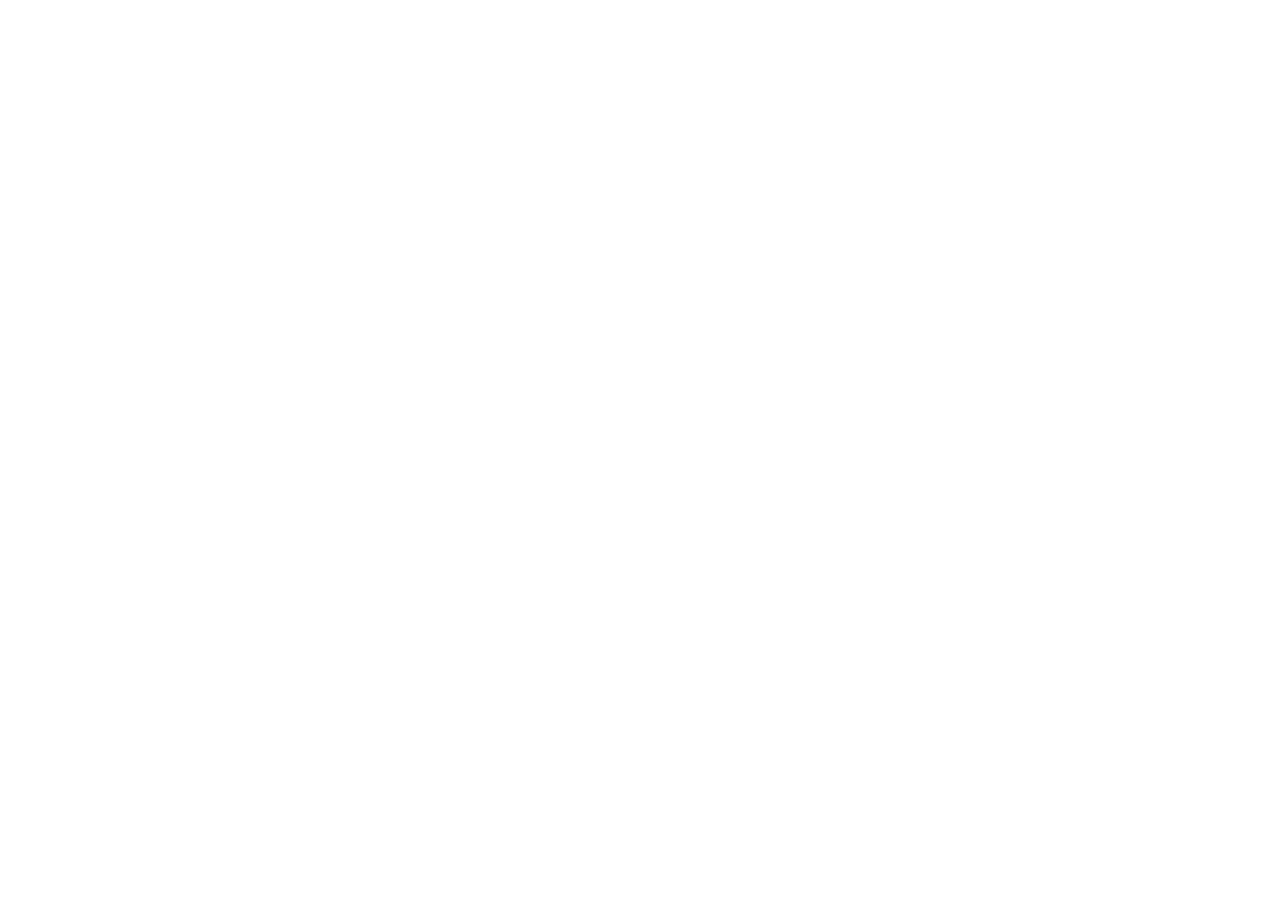
==== common/page2.html @ 7741b877 "test" ====
﻿<!DOCTYPE html>
<html>
  <head>
    <title>page2</title>
    <meta http-equiv="X-UA-Compatible" content="IE=edge"/>
    <meta http-equiv="content-type" content="text/html; charset=utf-8"/>
    <meta name="apple-mobile-web-app-capable" content="yes"/>
    <link href="resources/css/jquery-ui-themes.css" type="text/css" rel="stylesheet"/>
    <link href="resources/css/axure_rp_page.css" type="text/css" rel="stylesheet"/>
    <link href="data/styles.css" type="text/css" rel="stylesheet"/>
    <link href="files/page2/styles.css" type="text/css" rel="stylesheet"/>
    <script src="resources/scripts/jquery-1.7.1.min.js"></script>
    <script src="resources/scripts/jquery-ui-1.8.10.custom.min.js"></script>
    <script src="resources/scripts/axure/axQuery.js"></script>
    <script src="resources/scripts/axure/globals.js"></script>
    <script src="resources/scripts/axutils.js"></script>
    <script src="resources/scripts/axure/annotation.js"></script>
    <script src="resources/scripts/axure/axQuery.std.js"></script>
    <script src="resources/scripts/axure/doc.js"></script>
    <script src="data/document.js"></script>
    <script src="resources/scripts/messagecenter.js"></script>
    <script src="resources/scripts/axure/events.js"></script>
    <script src="resources/scripts/axure/recording.js"></script>
    <script src="resources/scripts/axure/action.js"></script>
    <script src="resources/scripts/axure/expr.js"></script>
    <script src="resources/scripts/axure/geometry.js"></script>
    <script src="resources/scripts/axure/flyout.js"></script>
    <script src="resources/scripts/axure/ie.js"></script>
    <script src="resources/scripts/axure/model.js"></script>
    <script src="resources/scripts/axure/repeater.js"></script>
    <script src="resources/scripts/axure/sto.js"></script>
    <script src="resources/scripts/axure/utils.temp.js"></script>
    <script src="resources/scripts/axure/variables.js"></script>
    <script src="resources/scripts/axure/drag.js"></script>
    <script src="resources/scripts/axure/move.js"></script>
    <script src="resources/scripts/axure/visibility.js"></script>
    <script src="resources/scripts/axure/style.js"></script>
    <script src="resources/scripts/axure/adaptive.js"></script>
    <script src="resources/scripts/axure/tree.js"></script>
    <script src="resources/scripts/axure/init.temp.js"></script>
    <script src="files/page2/data.js"></script>
    <script src="resources/scripts/axure/legacy.js"></script>
    <script src="resources/scripts/axure/viewer.js"></script>
    <script src="resources/scripts/axure/math.js"></script>
    <script type="text/javascript">
      $axure.utils.getTransparentGifPath = function() { return 'resources/images/transparent.gif'; };
      $axure.utils.getOtherPath = function() { return 'resources/Other.html'; };
      $axure.utils.getReloadPath = function() { return 'resources/reload.html'; };
    </script>
  </head>
  <body>
    <div id="base" class="">
    </div>
  </body>
</html>
---- common/resources/css/axure_rp_page.css ----
﻿/* so the window resize fires within a frame in IE7 */
html, body {
    height: 100%;
}

a {
    color: inherit;
}

p {
    margin: 0px;
    text-rendering: optimizeLegibility;
    font-feature-settings: "kern" 1;
    -webkit-font-feature-settings: "kern";
    -moz-font-feature-settings: "kern";
    -moz-font-feature-settings: "kern=1";
    font-kerning: normal;
}

iframe {
    background: #FFFFFF;
}

/* to match IE with C, FF */
input {
    padding: 1px 0px 1px 0px;
    box-sizing: border-box;
    -moz-box-sizing: border-box;
}

textarea {
    margin: 0px;
    box-sizing: border-box;
    -moz-box-sizing: border-box;
}

div.intcases {
    font-family: arial; 
    font-size: 12px;
    text-align:left; 
    border:1px solid #AAA; 
    background:#FFF none repeat scroll 0% 0%; 
    z-index:9999; 
    visibility:hidden; 
    position:absolute;
    padding: 0px;
    border-radius: 3px;
    white-space: nowrap;
}

div.intcaselink {
    cursor: pointer;
    padding: 3px 8px 3px 8px;
    margin: 5px;
    background:#EEE none repeat scroll 0% 0%; 
    border:1px solid #AAA;
    border-radius: 3px;
}

div.refpageimage {
    position: absolute;
    left: 0px;
    top: 0px;
    font-size: 0px;
    width: 16px;
    height: 16px;
    cursor: pointer;
    background-image: url(images/newwindow.gif);
    background-repeat: no-repeat;
}

div.annnoteimage {
    position: absolute;
    left: 0px;
    top: 0px;
    font-size: 0px;
    /*width: 16px;
    height: 12px;*/
    cursor: help;
    /*background-image: url(images/note.gif);*/
    /*background-repeat: no-repeat;*/
    width: 13px;
    height: 12px;
    padding-top: 1px;
    text-align: center;
    background-color: #138CDD;
    -moz-box-shadow: 1px 1px 3px #aaa;
    -webkit-box-shadow: 1px 1px 3px #aaa;
    box-shadow: 1px 1px 3px #aaa;
}

div.annnoteline {
    display: inline-block;
    width: 9px;
    height: 1px;
    border-bottom: 1px solid white;
    margin-top: 1px;
}

div.annnotelabel {
    position: absolute;
    left: 0px;
    top: 0px;
    font-family: Helvetica,Arial;
    font-size: 10px;
    /*border: 1px solid rgb(166,221,242);*/
    cursor: help;
    /*background:rgb(0,157,217) none repeat scroll 0% 0%;*/ 
    padding: 1px 3px 1px 3px;
    white-space: nowrap;
    color: white;
    
    background-color: #138CDD;
    -moz-box-shadow: 1px 1px 3px #aaa;
    -webkit-box-shadow: 1px 1px 3px #aaa;
    box-shadow: 1px 1px 3px #aaa;
}

.annotation {
    font-size: 12px;
    padding-left: 2px;
    margin-bottom: 5px;
}

.annotationName {
    /*font-size: 13px;
    font-weight: bold;
    margin-bottom: 3px;
    white-space: nowrap;*/

    font-family: 'Trebuchet MS';
    font-size: 14px;
    font-weight: bold;
    margin-bottom: 5px;
    white-space: nowrap;
}

.annotationValue {
    font-family: Arial, Helvetica, Sans-Serif;
    font-size: 12px;
    color: #4a4a4a;
    line-height: 21px;
    margin-bottom: 20px;
}

.noteLink {
    text-decoration: inherit;
    color: inherit;
}

.noteLink:hover {
    background-color: white;
}

/* this is a fix for the issue where dialogs jump around and takes the text-align from the body */
.dialogFix {
    position:absolute;
    text-align:left;
    border: 1px solid #8f949a;
}


@keyframes pulsate {
  from {
    box-shadow: 0 0 10px #15d6ba;
  }
  to {
    box-shadow: 0 0 20px #15d6ba;
  }
}

@-webkit-keyframes pulsate {
  from {
    -webkit-box-shadow: 0 0 10px #15d6ba;
    box-shadow: 0 0 10px #15d6ba;
  }
  to {
    -webkit-box-shadow: 0 0 20px #15d6ba;
    box-shadow: 0 0 20px #15d6ba;
  }
}
 
@-moz-keyframes pulsate {
  from {
    -moz-box-shadow: 0 0 10px #15d6ba;
    box-shadow: 0 0 10px #15d6ba;
  }
  to {
    -moz-box-shadow: 0 0 20px #15d6ba;
    box-shadow: 0 0 20px #15d6ba;
  }
}

.legacyPulsateBorder {
    /*border: 5px solid #15d6ba;
    margin: -5px;*/
    -moz-box-shadow: 0 0 10px 3px #15d6ba;
    box-shadow: 0 0 10px 3px #15d6ba;
}

.pulsateBorder {
  animation-name: pulsate;
  animation-timing-function: ease-in-out;
  animation-duration: 0.9s;
  animation-iteration-count: infinite;
  animation-direction: alternate;
  
  -webkit-animation-name: pulsate;
  -webkit-animation-timing-function: ease-in-out;
  -webkit-animation-duration: 0.9s;
  -webkit-animation-iteration-count: infinite;
  -webkit-animation-direction: alternate;

  -moz-animation-name: pulsate;
  -moz-animation-timing-function: ease-in-out;
  -moz-animation-duration: 0.9s;
  -moz-animation-iteration-count: infinite;
  -moz-animation-direction: alternate;
}

.ax_default_hidden, .ax_default_unplaced{
    display: none;
    visibility: hidden;
}

.widgetNoteSelected {
    -moz-box-shadow: 0 0 10px 3px #138CDD;
    box-shadow: 0 0 10px 3px #138CDD;
    /*-moz-box-shadow: 0 0 20px #3915d6;
    box-shadow: 0 0 20px #3915d6;*/
    /*border: 3px solid #3915d6;*/
    /*margin: -3px;*/
}


.singleImg {
    display: none;
    visibility: hidden;
}
---- common/data/styles.css ----
﻿.ax_default {
  font-family:'ArialMT', 'Arial';
  font-weight:400;
  font-style:normal;
  font-size:13px;
  color:#333333;
  text-align:center;
  line-height:normal;
}
.box_1 {
}
.box_2 {
}
.ellipse {
}
._图片 {
}
._一级标题 {
  font-family:'ArialMT', 'Arial';
  font-weight:bold;
  font-style:normal;
  font-size:32px;
  text-align:left;
}
._二级标题 {
  font-family:'ArialMT', 'Arial';
  font-weight:bold;
  font-style:normal;
  font-size:24px;
  text-align:left;
}
._三级标题 {
  font-family:'ArialMT', 'Arial';
  font-weight:bold;
  font-style:normal;
  font-size:18px;
  text-align:left;
}
._四级标题 {
  font-family:'ArialMT', 'Arial';
  font-weight:bold;
  font-style:normal;
  font-size:14px;
  text-align:left;
}
._五级标题 {
  font-family:'ArialMT', 'Arial';
  font-weight:bold;
  font-style:normal;
  text-align:left;
}
._六级标题 {
  font-family:'ArialMT', 'Arial';
  font-weight:bold;
  font-style:normal;
  font-size:10px;
  text-align:left;
}
.label {
  font-size:14px;
  text-align:left;
}
._文本段落 {
  text-align:left;
}
---- common/files/page2/styles.css ----
﻿body {
  margin:0px;
  background-image:none;
  position:static;
  left:auto;
  width:10px;
  margin-left:0;
  margin-right:0;
  text-align:left;
}
#base {
  position:absolute;
  z-index:0;
}
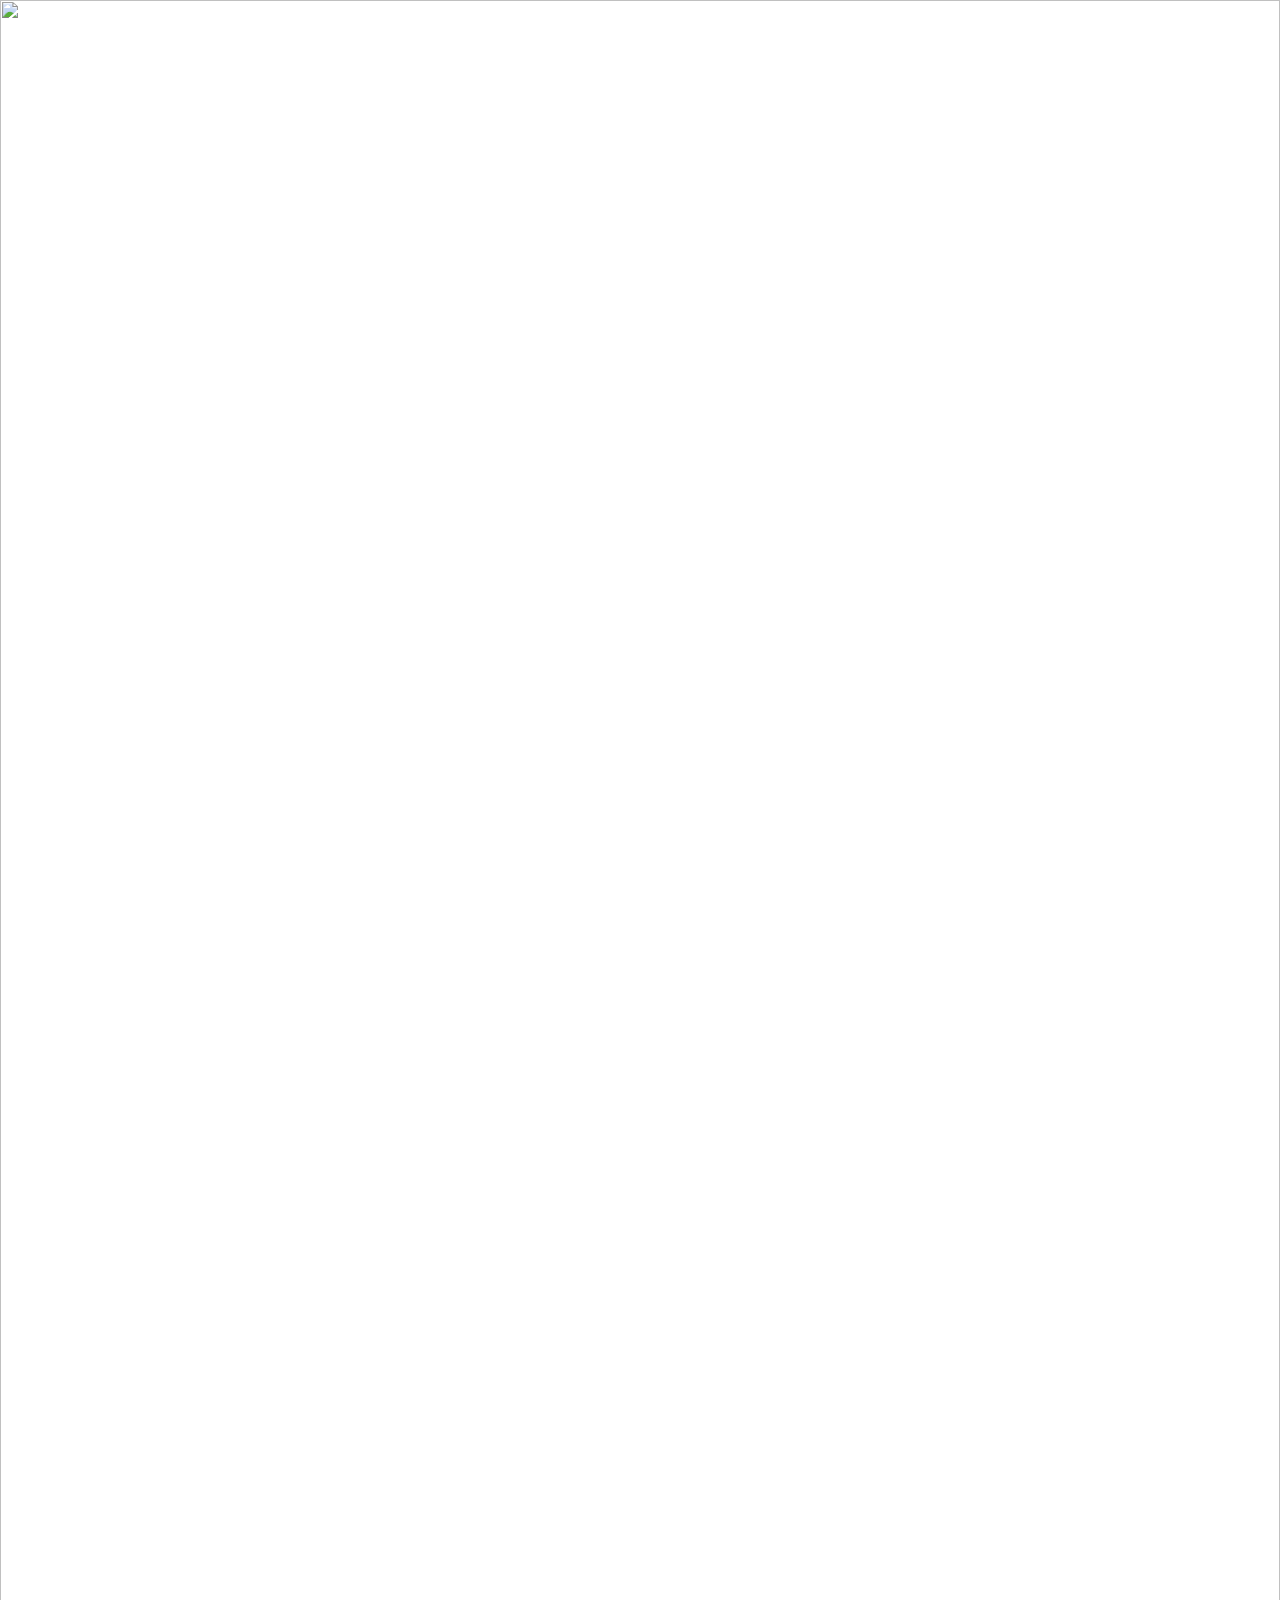
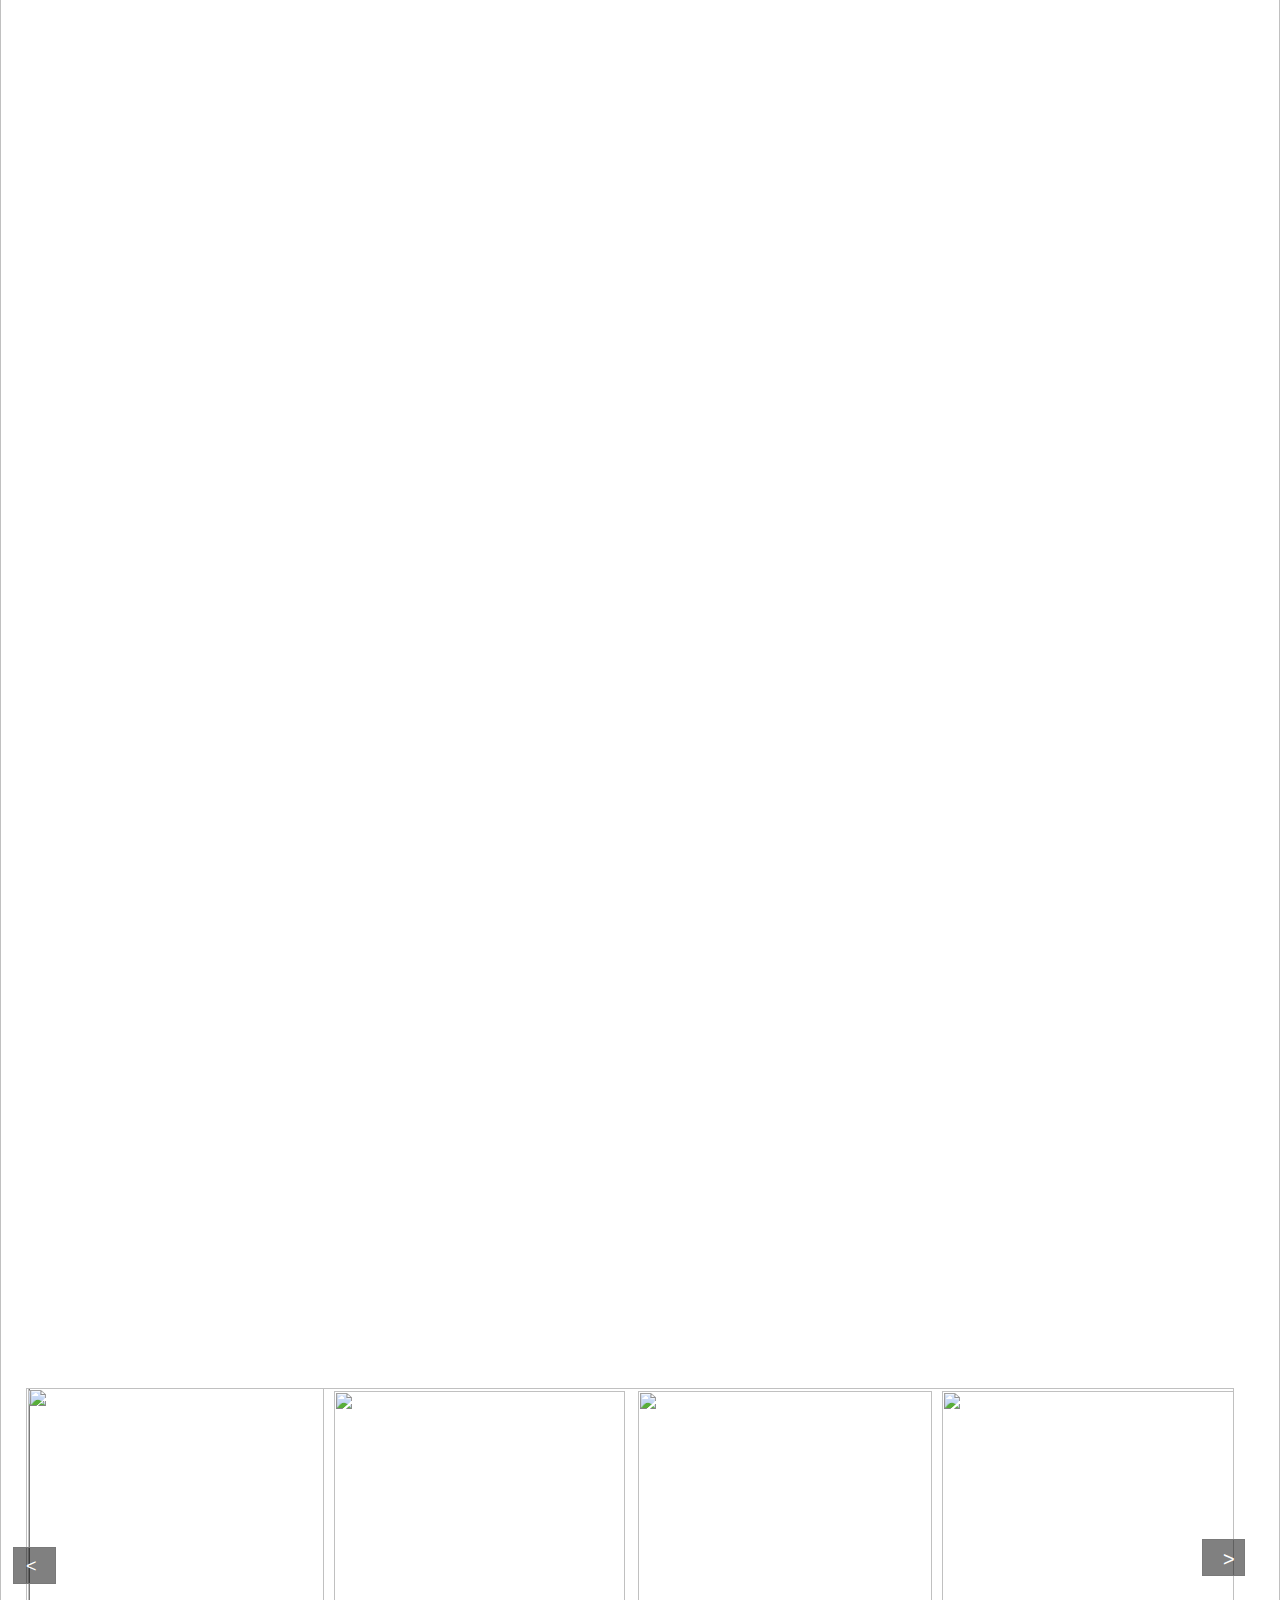
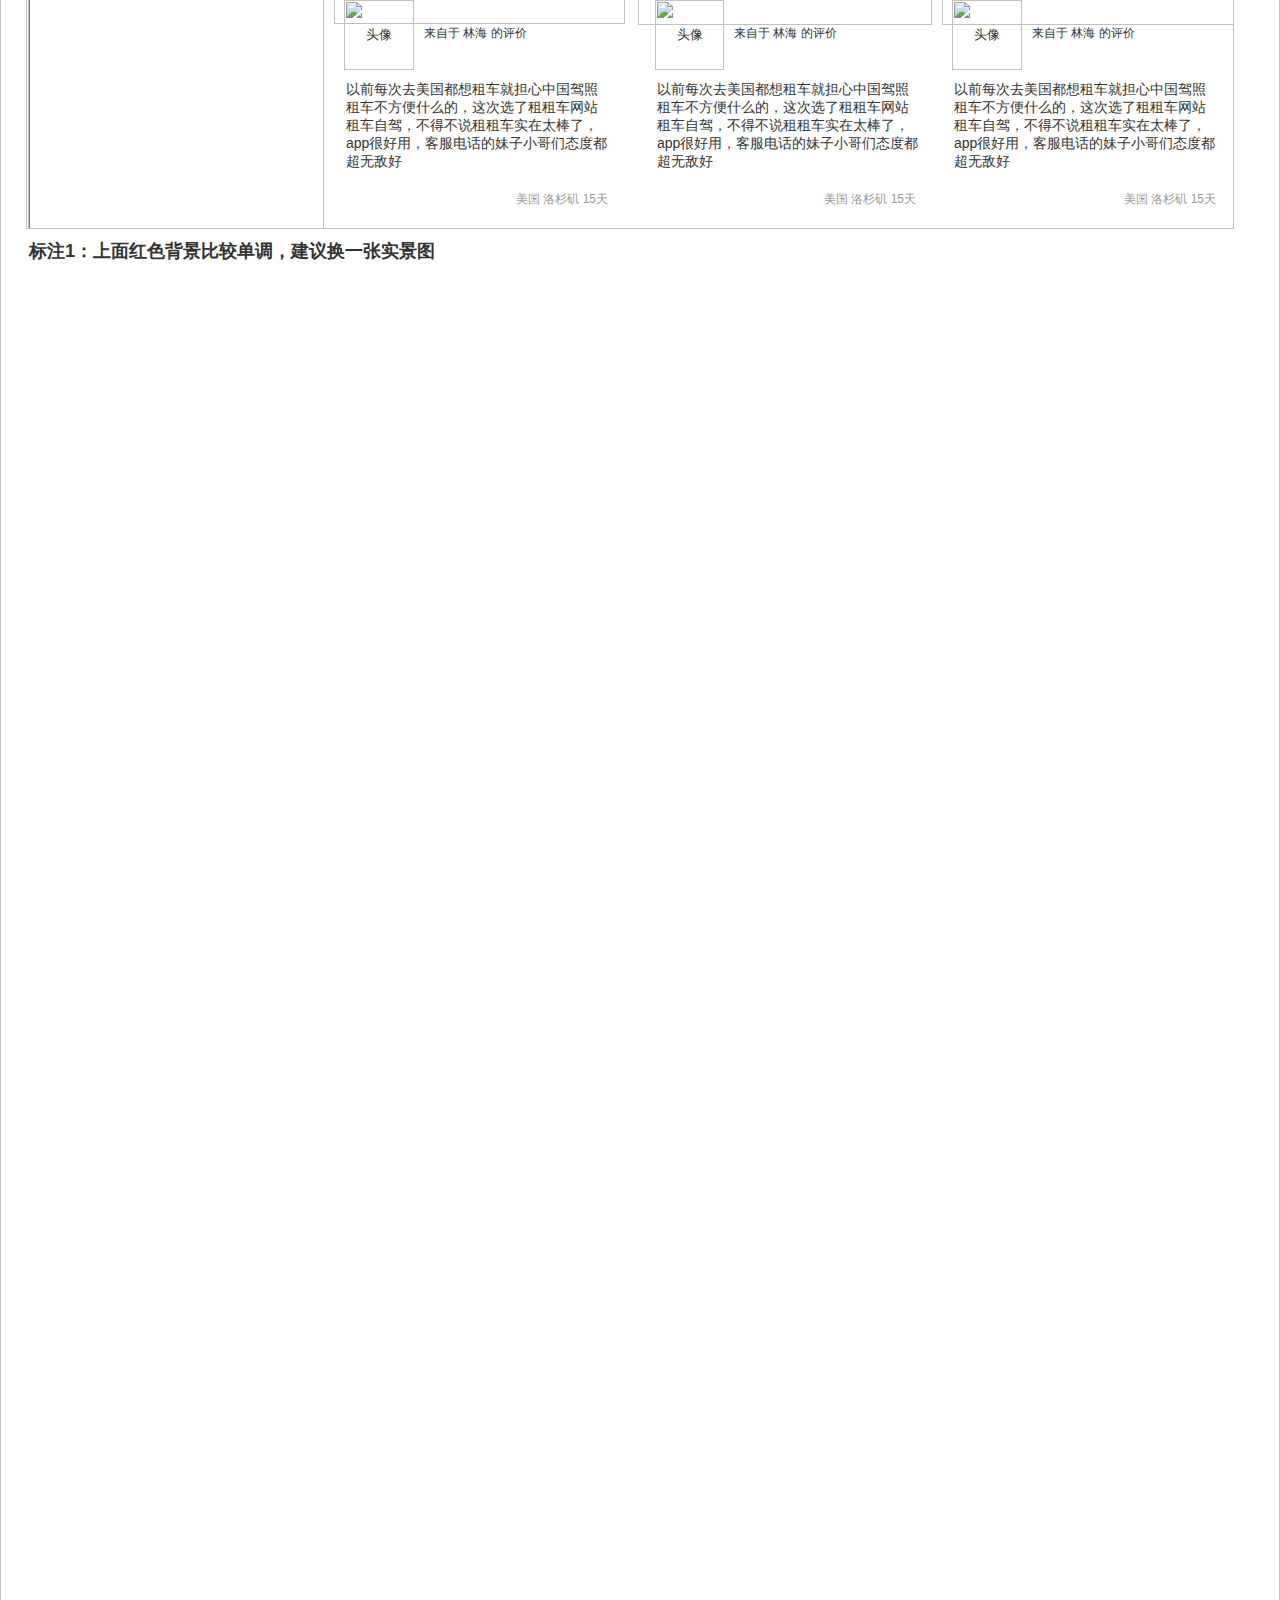
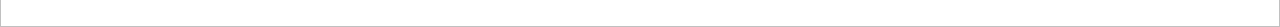
==== commit 16152b4b: "test" ====
--- a/common/page2.html
+++ b/common/page2.html
@@ -50,6 +50,305 @@
   </head>
   <body>
     <div id="base" class="">
+
+      <!-- Unnamed (图片) -->
+      <div id="u8" class="ax_default _图片">
+        <img id="u8_img" class="img " src="images/page2/u8.jpg"/>
+        <!-- Unnamed () -->
+        <div id="u9" class="text" style="display: none; visibility: hidden">
+          <p><span></span></p>
+        </div>
+      </div>
+
+      <!-- Unnamed (矩形) -->
+      <div id="u10" class="ax_default box_1">
+        <div id="u10_div" class=""></div>
+        <!-- Unnamed () -->
+        <div id="u11" class="text" style="display: none; visibility: hidden">
+          <p><span></span></p>
+        </div>
+      </div>
+
+      <!-- Unnamed (图片) -->
+      <div id="u12" class="ax_default _图片">
+        <img id="u12_img" class="img " src="images/page2/u12.jpg"/>
+        <!-- Unnamed () -->
+        <div id="u13" class="text" style="display: none; visibility: hidden">
+          <p><span></span></p>
+        </div>
+      </div>
+
+      <!-- Unnamed (图片) -->
+      <div id="u14" class="ax_default _图片">
+        <img id="u14_img" class="img " src="images/page2/u14.png"/>
+        <!-- Unnamed () -->
+        <div id="u15" class="text" style="display: none; visibility: hidden">
+          <p><span></span></p>
+        </div>
+      </div>
+
+      <!-- Unnamed (图片) -->
+      <div id="u16" class="ax_default _图片">
+        <img id="u16_img" class="img " src="images/page2/u16.png"/>
+        <!-- Unnamed () -->
+        <div id="u17" class="text" style="display: none; visibility: hidden">
+          <p><span></span></p>
+        </div>
+      </div>
+
+      <!-- Unnamed (组合) -->
+      <div id="u18" class="ax_default">
+
+        <!-- Unnamed (矩形) -->
+        <div id="u19" class="ax_default box_1">
+          <div id="u19_div" class=""></div>
+          <!-- Unnamed () -->
+          <div id="u20" class="text" style="display: none; visibility: hidden">
+            <p><span></span></p>
+          </div>
+        </div>
+
+        <!-- Unnamed (矩形) -->
+        <div id="u21" class="ax_default label">
+          <div id="u21_div" class=""></div>
+          <!-- Unnamed () -->
+          <div id="u22" class="text" style="visibility: visible;">
+            <p><span>&lt;</span></p>
+          </div>
+        </div>
+      </div>
+
+      <!-- Unnamed (图片) -->
+      <div id="u23" class="ax_default _图片">
+        <img id="u23_img" class="img " src="images/page2/u23.png"/>
+        <!-- Unnamed () -->
+        <div id="u24" class="text" style="display: none; visibility: hidden">
+          <p><span></span></p>
+        </div>
+      </div>
+
+      <!-- Unnamed (组合) -->
+      <div id="u25" class="ax_default">
+
+        <!-- Unnamed (矩形) -->
+        <div id="u26" class="ax_default box_2">
+          <div id="u26_div" class=""></div>
+          <!-- Unnamed () -->
+          <div id="u27" class="text" style="display: none; visibility: hidden">
+            <p><span></span></p>
+          </div>
+        </div>
+
+        <!-- Unnamed (矩形) -->
+        <div id="u28" class="ax_default label">
+          <div id="u28_div" class=""></div>
+          <!-- Unnamed () -->
+          <div id="u29" class="text" style="visibility: visible;">
+            <p><span>以前每次去美国都想租车就担心中国驾照</span></p><p><span>租车不方便什么的，这次选了租租车网站</span></p><p><span>租车自驾，不得不说租租车实在太棒了，</span></p><p><span>app很好用，客服电话的妹子小哥们态度都</span></p><p><span>超无敌好</span></p>
+          </div>
+        </div>
+
+        <!-- Unnamed (椭圆形) -->
+        <div id="u30" class="ax_default ellipse">
+          <img id="u30_img" class="img " src="images/page2/u30.png"/>
+          <!-- Unnamed () -->
+          <div id="u31" class="text" style="visibility: visible;">
+            <p><span>头像</span></p>
+          </div>
+        </div>
+
+        <!-- Unnamed (矩形) -->
+        <div id="u32" class="ax_default label">
+          <div id="u32_div" class=""></div>
+          <!-- Unnamed () -->
+          <div id="u33" class="text" style="visibility: visible;">
+            <p><span style="font-family:'PingFangSC-Regular', 'PingFang SC';">来自于</span><span style="font-family:'ArialMT', 'Arial';"> </span><span style="font-family:'PingFangSC-Regular', 'PingFang SC';">林海</span><span style="font-family:'ArialMT', 'Arial';"> </span><span style="font-family:'PingFangSC-Regular', 'PingFang SC';">的评价</span></p>
+          </div>
+        </div>
+
+        <!-- Unnamed (图片) -->
+        <div id="u34" class="ax_default _图片">
+          <img id="u34_img" class="img " src="images/page2/u34.png"/>
+          <!-- Unnamed () -->
+          <div id="u35" class="text" style="display: none; visibility: hidden">
+            <p><span></span></p>
+          </div>
+        </div>
+
+        <!-- Unnamed (矩形) -->
+        <div id="u36" class="ax_default label">
+          <div id="u36_div" class=""></div>
+          <!-- Unnamed () -->
+          <div id="u37" class="text" style="visibility: visible;">
+            <p><span style="font-family:'PingFangSC-Regular', 'PingFang SC';">美国</span><span style="font-family:'ArialMT', 'Arial';"> </span><span style="font-family:'PingFangSC-Regular', 'PingFang SC';">洛杉矶</span><span style="font-family:'ArialMT', 'Arial';"> 15</span><span style="font-family:'PingFangSC-Regular', 'PingFang SC';">天</span></p>
+          </div>
+        </div>
+      </div>
+
+      <!-- Unnamed (图片) -->
+      <div id="u38" class="ax_default _图片">
+        <img id="u38_img" class="img " src="images/page2/u38.jpg"/>
+        <!-- Unnamed () -->
+        <div id="u39" class="text" style="display: none; visibility: hidden">
+          <p><span></span></p>
+        </div>
+      </div>
+
+      <!-- Unnamed (组合) -->
+      <div id="u40" class="ax_default">
+
+        <!-- Unnamed (矩形) -->
+        <div id="u41" class="ax_default box_2">
+          <div id="u41_div" class=""></div>
+          <!-- Unnamed () -->
+          <div id="u42" class="text" style="display: none; visibility: hidden">
+            <p><span></span></p>
+          </div>
+        </div>
+
+        <!-- Unnamed (矩形) -->
+        <div id="u43" class="ax_default label">
+          <div id="u43_div" class=""></div>
+          <!-- Unnamed () -->
+          <div id="u44" class="text" style="visibility: visible;">
+            <p><span>以前每次去美国都想租车就担心中国驾照</span></p><p><span>租车不方便什么的，这次选了租租车网站</span></p><p><span>租车自驾，不得不说租租车实在太棒了，</span></p><p><span>app很好用，客服电话的妹子小哥们态度都</span></p><p><span>超无敌好</span></p>
+          </div>
+        </div>
+
+        <!-- Unnamed (椭圆形) -->
+        <div id="u45" class="ax_default ellipse">
+          <img id="u45_img" class="img " src="images/page2/u45.png"/>
+          <!-- Unnamed () -->
+          <div id="u46" class="text" style="visibility: visible;">
+            <p><span>头像</span></p>
+          </div>
+        </div>
+
+        <!-- Unnamed (矩形) -->
+        <div id="u47" class="ax_default label">
+          <div id="u47_div" class=""></div>
+          <!-- Unnamed () -->
+          <div id="u48" class="text" style="visibility: visible;">
+            <p><span style="font-family:'PingFangSC-Regular', 'PingFang SC';">来自于</span><span style="font-family:'ArialMT', 'Arial';"> </span><span style="font-family:'PingFangSC-Regular', 'PingFang SC';">林海</span><span style="font-family:'ArialMT', 'Arial';"> </span><span style="font-family:'PingFangSC-Regular', 'PingFang SC';">的评价</span></p>
+          </div>
+        </div>
+
+        <!-- Unnamed (图片) -->
+        <div id="u49" class="ax_default _图片">
+          <img id="u49_img" class="img " src="images/page2/u34.png"/>
+          <!-- Unnamed () -->
+          <div id="u50" class="text" style="display: none; visibility: hidden">
+            <p><span></span></p>
+          </div>
+        </div>
+
+        <!-- Unnamed (矩形) -->
+        <div id="u51" class="ax_default label">
+          <div id="u51_div" class=""></div>
+          <!-- Unnamed () -->
+          <div id="u52" class="text" style="visibility: visible;">
+            <p><span style="font-family:'PingFangSC-Regular', 'PingFang SC';">美国</span><span style="font-family:'ArialMT', 'Arial';"> </span><span style="font-family:'PingFangSC-Regular', 'PingFang SC';">洛杉矶</span><span style="font-family:'ArialMT', 'Arial';"> 15</span><span style="font-family:'PingFangSC-Regular', 'PingFang SC';">天</span></p>
+          </div>
+        </div>
+      </div>
+
+      <!-- Unnamed (图片) -->
+      <div id="u53" class="ax_default _图片">
+        <img id="u53_img" class="img " src="images/page2/u53.png"/>
+        <!-- Unnamed () -->
+        <div id="u54" class="text" style="display: none; visibility: hidden">
+          <p><span></span></p>
+        </div>
+      </div>
+
+      <!-- Unnamed (组合) -->
+      <div id="u55" class="ax_default">
+
+        <!-- Unnamed (矩形) -->
+        <div id="u56" class="ax_default box_2">
+          <div id="u56_div" class=""></div>
+          <!-- Unnamed () -->
+          <div id="u57" class="text" style="display: none; visibility: hidden">
+            <p><span></span></p>
+          </div>
+        </div>
+
+        <!-- Unnamed (矩形) -->
+        <div id="u58" class="ax_default label">
+          <div id="u58_div" class=""></div>
+          <!-- Unnamed () -->
+          <div id="u59" class="text" style="visibility: visible;">
+            <p><span>以前每次去美国都想租车就担心中国驾照</span></p><p><span>租车不方便什么的，这次选了租租车网站</span></p><p><span>租车自驾，不得不说租租车实在太棒了，</span></p><p><span>app很好用，客服电话的妹子小哥们态度都</span></p><p><span>超无敌好</span></p>
+          </div>
+        </div>
+
+        <!-- Unnamed (椭圆形) -->
+        <div id="u60" class="ax_default ellipse">
+          <img id="u60_img" class="img " src="images/page2/u30.png"/>
+          <!-- Unnamed () -->
+          <div id="u61" class="text" style="visibility: visible;">
+            <p><span>头像</span></p>
+          </div>
+        </div>
+
+        <!-- Unnamed (矩形) -->
+        <div id="u62" class="ax_default label">
+          <div id="u62_div" class=""></div>
+          <!-- Unnamed () -->
+          <div id="u63" class="text" style="visibility: visible;">
+            <p><span style="font-family:'PingFangSC-Regular', 'PingFang SC';">来自于</span><span style="font-family:'ArialMT', 'Arial';"> </span><span style="font-family:'PingFangSC-Regular', 'PingFang SC';">林海</span><span style="font-family:'ArialMT', 'Arial';"> </span><span style="font-family:'PingFangSC-Regular', 'PingFang SC';">的评价</span></p>
+          </div>
+        </div>
+
+        <!-- Unnamed (图片) -->
+        <div id="u64" class="ax_default _图片">
+          <img id="u64_img" class="img " src="images/page2/u34.png"/>
+          <!-- Unnamed () -->
+          <div id="u65" class="text" style="display: none; visibility: hidden">
+            <p><span></span></p>
+          </div>
+        </div>
+
+        <!-- Unnamed (矩形) -->
+        <div id="u66" class="ax_default label">
+          <div id="u66_div" class=""></div>
+          <!-- Unnamed () -->
+          <div id="u67" class="text" style="visibility: visible;">
+            <p><span style="font-family:'PingFangSC-Regular', 'PingFang SC';">美国</span><span style="font-family:'ArialMT', 'Arial';"> </span><span style="font-family:'PingFangSC-Regular', 'PingFang SC';">洛杉矶</span><span style="font-family:'ArialMT', 'Arial';"> 15</span><span style="font-family:'PingFangSC-Regular', 'PingFang SC';">天</span></p>
+          </div>
+        </div>
+      </div>
+
+      <!-- Unnamed (组合) -->
+      <div id="u68" class="ax_default">
+
+        <!-- Unnamed (矩形) -->
+        <div id="u69" class="ax_default box_1">
+          <div id="u69_div" class=""></div>
+          <!-- Unnamed () -->
+          <div id="u70" class="text" style="display: none; visibility: hidden">
+            <p><span></span></p>
+          </div>
+        </div>
+
+        <!-- Unnamed (矩形) -->
+        <div id="u71" class="ax_default label">
+          <div id="u71_div" class=""></div>
+          <!-- Unnamed () -->
+          <div id="u72" class="text" style="visibility: visible;">
+            <p><span>&gt;</span></p>
+          </div>
+        </div>
+      </div>
+
+      <!-- Unnamed (矩形) -->
+      <div id="u73" class="ax_default _三级标题">
+        <div id="u73_div" class=""></div>
+        <!-- Unnamed () -->
+        <div id="u74" class="text" style="visibility: visible;">
+          <p><span>标注1：上面红色背景比较单调，建议换一张实景图</span></p>
+        </div>
+      </div>
     </div>
   </body>
 </html>
--- a/common/files/page2/styles.css
+++ b/common/files/page2/styles.css
@@ -3,7 +3,7 @@
   background-image:none;
   position:static;
   left:auto;
-  width:10px;
+  width:1280px;
   margin-left:0;
   margin-right:0;
   text-align:left;
@@ -12,3 +12,881 @@
   position:absolute;
   z-index:0;
 }
+#u8_img {
+  position:absolute;
+  left:0px;
+  top:0px;
+  width:1280px;
+  height:4827px;
+}
+#u8 {
+  position:absolute;
+  left:0px;
+  top:0px;
+  width:1280px;
+  height:4827px;
+}
+#u9 {
+  position:absolute;
+  left:2px;
+  top:2406px;
+  width:1276px;
+  visibility:hidden;
+  word-wrap:break-word;
+}
+#u10_div {
+  position:absolute;
+  left:0px;
+  top:0px;
+  width:1205px;
+  height:441px;
+  background:inherit;
+  background-color:rgba(255, 255, 255, 1);
+  box-sizing:border-box;
+  border-width:1px;
+  border-style:solid;
+  border-color:rgba(121, 121, 121, 1);
+  border-radius:0px;
+  -moz-box-shadow:none;
+  -webkit-box-shadow:none;
+  box-shadow:none;
+}
+#u10 {
+  position:absolute;
+  left:29px;
+  top:2988px;
+  width:1205px;
+  height:441px;
+}
+#u11 {
+  position:absolute;
+  left:2px;
+  top:212px;
+  width:1201px;
+  visibility:hidden;
+  word-wrap:break-word;
+}
+#u12_img {
+  position:absolute;
+  left:0px;
+  top:0px;
+  width:1208px;
+  height:441px;
+}
+#u12 {
+  position:absolute;
+  left:26px;
+  top:2988px;
+  width:1208px;
+  height:441px;
+}
+#u13 {
+  position:absolute;
+  left:2px;
+  top:212px;
+  width:1204px;
+  visibility:hidden;
+  word-wrap:break-word;
+}
+#u14_img {
+  position:absolute;
+  left:0px;
+  top:0px;
+  width:296px;
+  height:441px;
+}
+#u14 {
+  position:absolute;
+  left:28px;
+  top:2988px;
+  width:296px;
+  height:441px;
+}
+#u15 {
+  position:absolute;
+  left:2px;
+  top:212px;
+  width:292px;
+  visibility:hidden;
+  word-wrap:break-word;
+}
+#u16_img {
+  position:absolute;
+  left:0px;
+  top:0px;
+  width:186px;
+  height:13px;
+}
+#u16 {
+  position:absolute;
+  left:537px;
+  top:3434px;
+  width:186px;
+  height:13px;
+}
+#u17 {
+  position:absolute;
+  left:2px;
+  top:-2px;
+  width:182px;
+  visibility:hidden;
+  word-wrap:break-word;
+}
+#u18 {
+  position:absolute;
+  left:0px;
+  top:0px;
+  width:0px;
+  height:0px;
+}
+#u19_div {
+  position:absolute;
+  left:0px;
+  top:0px;
+  width:43px;
+  height:37px;
+  background:inherit;
+  background-color:rgba(0, 0, 0, 0.498039215686275);
+  box-sizing:border-box;
+  border-width:1px;
+  border-style:solid;
+  border-color:rgba(121, 121, 121, 1);
+  border-radius:0px;
+  -moz-box-shadow:none;
+  -webkit-box-shadow:none;
+  box-shadow:none;
+}
+#u19 {
+  position:absolute;
+  left:13px;
+  top:3147px;
+  width:43px;
+  height:37px;
+}
+#u20 {
+  position:absolute;
+  left:2px;
+  top:10px;
+  width:39px;
+  visibility:hidden;
+  word-wrap:break-word;
+}
+#u21_div {
+  position:absolute;
+  left:0px;
+  top:0px;
+  width:12px;
+  height:21px;
+  background:inherit;
+  background-color:rgba(255, 255, 255, 0);
+  border:none;
+  border-radius:0px;
+  -moz-box-shadow:none;
+  -webkit-box-shadow:none;
+  box-shadow:none;
+  font-size:18px;
+  color:#FFFFFF;
+}
+#u21 {
+  position:absolute;
+  left:26px;
+  top:3156px;
+  width:12px;
+  height:21px;
+  font-size:18px;
+  color:#FFFFFF;
+}
+#u22 {
+  position:absolute;
+  left:0px;
+  top:0px;
+  width:12px;
+  white-space:nowrap;
+}
+#u23_img {
+  position:absolute;
+  left:0px;
+  top:0px;
+  width:291px;
+  height:233px;
+}
+#u23 {
+  position:absolute;
+  left:334px;
+  top:2991px;
+  width:291px;
+  height:233px;
+}
+#u24 {
+  position:absolute;
+  left:2px;
+  top:108px;
+  width:287px;
+  visibility:hidden;
+  word-wrap:break-word;
+}
+#u25 {
+  position:absolute;
+  left:0px;
+  top:0px;
+  width:0px;
+  height:0px;
+}
+#u26_div {
+  position:absolute;
+  left:0px;
+  top:0px;
+  width:291px;
+  height:199px;
+  background:inherit;
+  background-color:rgba(255, 255, 255, 1);
+  border:none;
+  border-radius:0px;
+  -moz-box-shadow:none;
+  -webkit-box-shadow:none;
+  box-shadow:none;
+}
+#u26 {
+  position:absolute;
+  left:334px;
+  top:3225px;
+  width:291px;
+  height:199px;
+}
+#u27 {
+  position:absolute;
+  left:2px;
+  top:92px;
+  width:287px;
+  visibility:hidden;
+  word-wrap:break-word;
+}
+#u28_div {
+  position:absolute;
+  left:0px;
+  top:0px;
+  width:263px;
+  height:100px;
+  background:inherit;
+  background-color:rgba(255, 255, 255, 0);
+  border:none;
+  border-radius:0px;
+  -moz-box-shadow:none;
+  -webkit-box-shadow:none;
+  box-shadow:none;
+}
+#u28 {
+  position:absolute;
+  left:346px;
+  top:3281px;
+  width:263px;
+  height:100px;
+}
+#u29 {
+  position:absolute;
+  left:0px;
+  top:0px;
+  width:263px;
+  white-space:nowrap;
+}
+#u30_img {
+  position:absolute;
+  left:0px;
+  top:0px;
+  width:70px;
+  height:70px;
+}
+#u30 {
+  position:absolute;
+  left:344px;
+  top:3200px;
+  width:70px;
+  height:70px;
+  font-family:'PingFangSC-Regular', 'PingFang SC';
+  font-weight:400;
+  font-style:normal;
+}
+#u31 {
+  position:absolute;
+  left:2px;
+  top:26px;
+  width:66px;
+  word-wrap:break-word;
+}
+#u32_div {
+  position:absolute;
+  left:0px;
+  top:0px;
+  width:103px;
+  height:17px;
+  background:inherit;
+  background-color:rgba(255, 255, 255, 0);
+  border:none;
+  border-radius:0px;
+  -moz-box-shadow:none;
+  -webkit-box-shadow:none;
+  box-shadow:none;
+  font-size:12px;
+}
+#u32 {
+  position:absolute;
+  left:424px;
+  top:3225px;
+  width:103px;
+  height:17px;
+  font-size:12px;
+}
+#u33 {
+  position:absolute;
+  left:0px;
+  top:0px;
+  width:103px;
+  white-space:nowrap;
+}
+#u34_img {
+  position:absolute;
+  left:0px;
+  top:0px;
+  width:134px;
+  height:16px;
+}
+#u34 {
+  position:absolute;
+  left:422px;
+  top:3248px;
+  width:134px;
+  height:16px;
+}
+#u35 {
+  position:absolute;
+  left:2px;
+  top:0px;
+  width:130px;
+  visibility:hidden;
+  word-wrap:break-word;
+}
+#u36_div {
+  position:absolute;
+  left:0px;
+  top:0px;
+  width:93px;
+  height:17px;
+  background:inherit;
+  background-color:rgba(255, 255, 255, 0);
+  border:none;
+  border-radius:0px;
+  -moz-box-shadow:none;
+  -webkit-box-shadow:none;
+  box-shadow:none;
+  font-size:12px;
+  color:#999999;
+}
+#u36 {
+  position:absolute;
+  left:516px;
+  top:3391px;
+  width:93px;
+  height:17px;
+  font-size:12px;
+  color:#999999;
+}
+#u37 {
+  position:absolute;
+  left:0px;
+  top:0px;
+  width:93px;
+  white-space:nowrap;
+}
+#u38_img {
+  position:absolute;
+  left:0px;
+  top:0px;
+  width:294px;
+  height:234px;
+}
+#u38 {
+  position:absolute;
+  left:638px;
+  top:2991px;
+  width:294px;
+  height:234px;
+}
+#u39 {
+  position:absolute;
+  left:2px;
+  top:109px;
+  width:290px;
+  visibility:hidden;
+  word-wrap:break-word;
+}
+#u40 {
+  position:absolute;
+  left:0px;
+  top:0px;
+  width:0px;
+  height:0px;
+}
+#u41_div {
+  position:absolute;
+  left:0px;
+  top:0px;
+  width:287px;
+  height:199px;
+  background:inherit;
+  background-color:rgba(255, 255, 255, 1);
+  border:none;
+  border-radius:0px;
+  -moz-box-shadow:none;
+  -webkit-box-shadow:none;
+  box-shadow:none;
+}
+#u41 {
+  position:absolute;
+  left:645px;
+  top:3225px;
+  width:287px;
+  height:199px;
+}
+#u42 {
+  position:absolute;
+  left:2px;
+  top:92px;
+  width:283px;
+  visibility:hidden;
+  word-wrap:break-word;
+}
+#u43_div {
+  position:absolute;
+  left:0px;
+  top:0px;
+  width:263px;
+  height:100px;
+  background:inherit;
+  background-color:rgba(255, 255, 255, 0);
+  border:none;
+  border-radius:0px;
+  -moz-box-shadow:none;
+  -webkit-box-shadow:none;
+  box-shadow:none;
+}
+#u43 {
+  position:absolute;
+  left:657px;
+  top:3281px;
+  width:263px;
+  height:100px;
+}
+#u44 {
+  position:absolute;
+  left:0px;
+  top:0px;
+  width:263px;
+  white-space:nowrap;
+}
+#u45_img {
+  position:absolute;
+  left:0px;
+  top:0px;
+  width:69px;
+  height:70px;
+}
+#u45 {
+  position:absolute;
+  left:655px;
+  top:3200px;
+  width:69px;
+  height:70px;
+  font-family:'PingFangSC-Regular', 'PingFang SC';
+  font-weight:400;
+  font-style:normal;
+}
+#u46 {
+  position:absolute;
+  left:2px;
+  top:26px;
+  width:65px;
+  word-wrap:break-word;
+}
+#u47_div {
+  position:absolute;
+  left:0px;
+  top:0px;
+  width:103px;
+  height:17px;
+  background:inherit;
+  background-color:rgba(255, 255, 255, 0);
+  border:none;
+  border-radius:0px;
+  -moz-box-shadow:none;
+  -webkit-box-shadow:none;
+  box-shadow:none;
+  font-size:12px;
+}
+#u47 {
+  position:absolute;
+  left:734px;
+  top:3225px;
+  width:103px;
+  height:17px;
+  font-size:12px;
+}
+#u48 {
+  position:absolute;
+  left:0px;
+  top:0px;
+  width:103px;
+  white-space:nowrap;
+}
+#u49_img {
+  position:absolute;
+  left:0px;
+  top:0px;
+  width:132px;
+  height:16px;
+}
+#u49 {
+  position:absolute;
+  left:732px;
+  top:3248px;
+  width:132px;
+  height:16px;
+}
+#u50 {
+  position:absolute;
+  left:2px;
+  top:0px;
+  width:128px;
+  visibility:hidden;
+  word-wrap:break-word;
+}
+#u51_div {
+  position:absolute;
+  left:0px;
+  top:0px;
+  width:93px;
+  height:17px;
+  background:inherit;
+  background-color:rgba(255, 255, 255, 0);
+  border:none;
+  border-radius:0px;
+  -moz-box-shadow:none;
+  -webkit-box-shadow:none;
+  box-shadow:none;
+  font-size:12px;
+  color:#999999;
+}
+#u51 {
+  position:absolute;
+  left:824px;
+  top:3391px;
+  width:93px;
+  height:17px;
+  font-size:12px;
+  color:#999999;
+}
+#u52 {
+  position:absolute;
+  left:0px;
+  top:0px;
+  width:93px;
+  white-space:nowrap;
+}
+#u53_img {
+  position:absolute;
+  left:0px;
+  top:0px;
+  width:292px;
+  height:234px;
+}
+#u53 {
+  position:absolute;
+  left:942px;
+  top:2991px;
+  width:292px;
+  height:234px;
+}
+#u54 {
+  position:absolute;
+  left:2px;
+  top:109px;
+  width:288px;
+  visibility:hidden;
+  word-wrap:break-word;
+}
+#u55 {
+  position:absolute;
+  left:0px;
+  top:0px;
+  width:0px;
+  height:0px;
+}
+#u56_div {
+  position:absolute;
+  left:0px;
+  top:0px;
+  width:291px;
+  height:199px;
+  background:inherit;
+  background-color:rgba(255, 255, 255, 1);
+  border:none;
+  border-radius:0px;
+  -moz-box-shadow:none;
+  -webkit-box-shadow:none;
+  box-shadow:none;
+}
+#u56 {
+  position:absolute;
+  left:942px;
+  top:3225px;
+  width:291px;
+  height:199px;
+}
+#u57 {
+  position:absolute;
+  left:2px;
+  top:92px;
+  width:287px;
+  visibility:hidden;
+  word-wrap:break-word;
+}
+#u58_div {
+  position:absolute;
+  left:0px;
+  top:0px;
+  width:263px;
+  height:100px;
+  background:inherit;
+  background-color:rgba(255, 255, 255, 0);
+  border:none;
+  border-radius:0px;
+  -moz-box-shadow:none;
+  -webkit-box-shadow:none;
+  box-shadow:none;
+}
+#u58 {
+  position:absolute;
+  left:954px;
+  top:3281px;
+  width:263px;
+  height:100px;
+}
+#u59 {
+  position:absolute;
+  left:0px;
+  top:0px;
+  width:263px;
+  white-space:nowrap;
+}
+#u60_img {
+  position:absolute;
+  left:0px;
+  top:0px;
+  width:70px;
+  height:70px;
+}
+#u60 {
+  position:absolute;
+  left:952px;
+  top:3200px;
+  width:70px;
+  height:70px;
+  font-family:'PingFangSC-Regular', 'PingFang SC';
+  font-weight:400;
+  font-style:normal;
+}
+#u61 {
+  position:absolute;
+  left:2px;
+  top:26px;
+  width:66px;
+  word-wrap:break-word;
+}
+#u62_div {
+  position:absolute;
+  left:0px;
+  top:0px;
+  width:103px;
+  height:17px;
+  background:inherit;
+  background-color:rgba(255, 255, 255, 0);
+  border:none;
+  border-radius:0px;
+  -moz-box-shadow:none;
+  -webkit-box-shadow:none;
+  box-shadow:none;
+  font-size:12px;
+}
+#u62 {
+  position:absolute;
+  left:1032px;
+  top:3225px;
+  width:103px;
+  height:17px;
+  font-size:12px;
+}
+#u63 {
+  position:absolute;
+  left:0px;
+  top:0px;
+  width:103px;
+  white-space:nowrap;
+}
+#u64_img {
+  position:absolute;
+  left:0px;
+  top:0px;
+  width:134px;
+  height:16px;
+}
+#u64 {
+  position:absolute;
+  left:1030px;
+  top:3248px;
+  width:134px;
+  height:16px;
+}
+#u65 {
+  position:absolute;
+  left:2px;
+  top:0px;
+  width:130px;
+  visibility:hidden;
+  word-wrap:break-word;
+}
+#u66_div {
+  position:absolute;
+  left:0px;
+  top:0px;
+  width:93px;
+  height:17px;
+  background:inherit;
+  background-color:rgba(255, 255, 255, 0);
+  border:none;
+  border-radius:0px;
+  -moz-box-shadow:none;
+  -webkit-box-shadow:none;
+  box-shadow:none;
+  font-size:12px;
+  color:#999999;
+}
+#u66 {
+  position:absolute;
+  left:1124px;
+  top:3391px;
+  width:93px;
+  height:17px;
+  font-size:12px;
+  color:#999999;
+}
+#u67 {
+  position:absolute;
+  left:0px;
+  top:0px;
+  width:93px;
+  white-space:nowrap;
+}
+#u68 {
+  position:absolute;
+  left:0px;
+  top:0px;
+  width:0px;
+  height:0px;
+}
+#u69_div {
+  position:absolute;
+  left:0px;
+  top:0px;
+  width:43px;
+  height:37px;
+  background:inherit;
+  background-color:rgba(0, 0, 0, 0.498039215686275);
+  box-sizing:border-box;
+  border-width:1px;
+  border-style:solid;
+  border-color:rgba(121, 121, 121, 1);
+  border-radius:0px;
+  -moz-box-shadow:none;
+  -webkit-box-shadow:none;
+  box-shadow:none;
+}
+#u69 {
+  position:absolute;
+  left:1202px;
+  top:3139px;
+  width:43px;
+  height:37px;
+}
+#u70 {
+  position:absolute;
+  left:2px;
+  top:10px;
+  width:39px;
+  visibility:hidden;
+  word-wrap:break-word;
+}
+#u71_div {
+  position:absolute;
+  left:0px;
+  top:0px;
+  width:13px;
+  height:23px;
+  background:inherit;
+  background-color:rgba(255, 255, 255, 0);
+  border:none;
+  border-radius:0px;
+  -moz-box-shadow:none;
+  -webkit-box-shadow:none;
+  box-shadow:none;
+  font-size:20px;
+  color:#FFFFFF;
+}
+#u71 {
+  position:absolute;
+  left:1223px;
+  top:3148px;
+  width:13px;
+  height:23px;
+  font-size:20px;
+  color:#FFFFFF;
+}
+#u72 {
+  position:absolute;
+  left:0px;
+  top:0px;
+  width:13px;
+  white-space:nowrap;
+}
+#u73_div {
+  position:absolute;
+  left:0px;
+  top:0px;
+  width:407px;
+  height:25px;
+  background:inherit;
+  background-color:rgba(255, 255, 255, 0);
+  border:none;
+  border-radius:0px;
+  -moz-box-shadow:none;
+  -webkit-box-shadow:none;
+  box-shadow:none;
+  font-family:'Arial-BoldMT', 'Arial Bold', 'Arial';
+  font-weight:700;
+  font-style:normal;
+}
+#u73 {
+  position:absolute;
+  left:29px;
+  top:3439px;
+  width:407px;
+  height:25px;
+  font-family:'Arial-BoldMT', 'Arial Bold', 'Arial';
+  font-weight:700;
+  font-style:normal;
+}
+#u74 {
+  position:absolute;
+  left:0px;
+  top:0px;
+  width:407px;
+  white-space:nowrap;
+}
